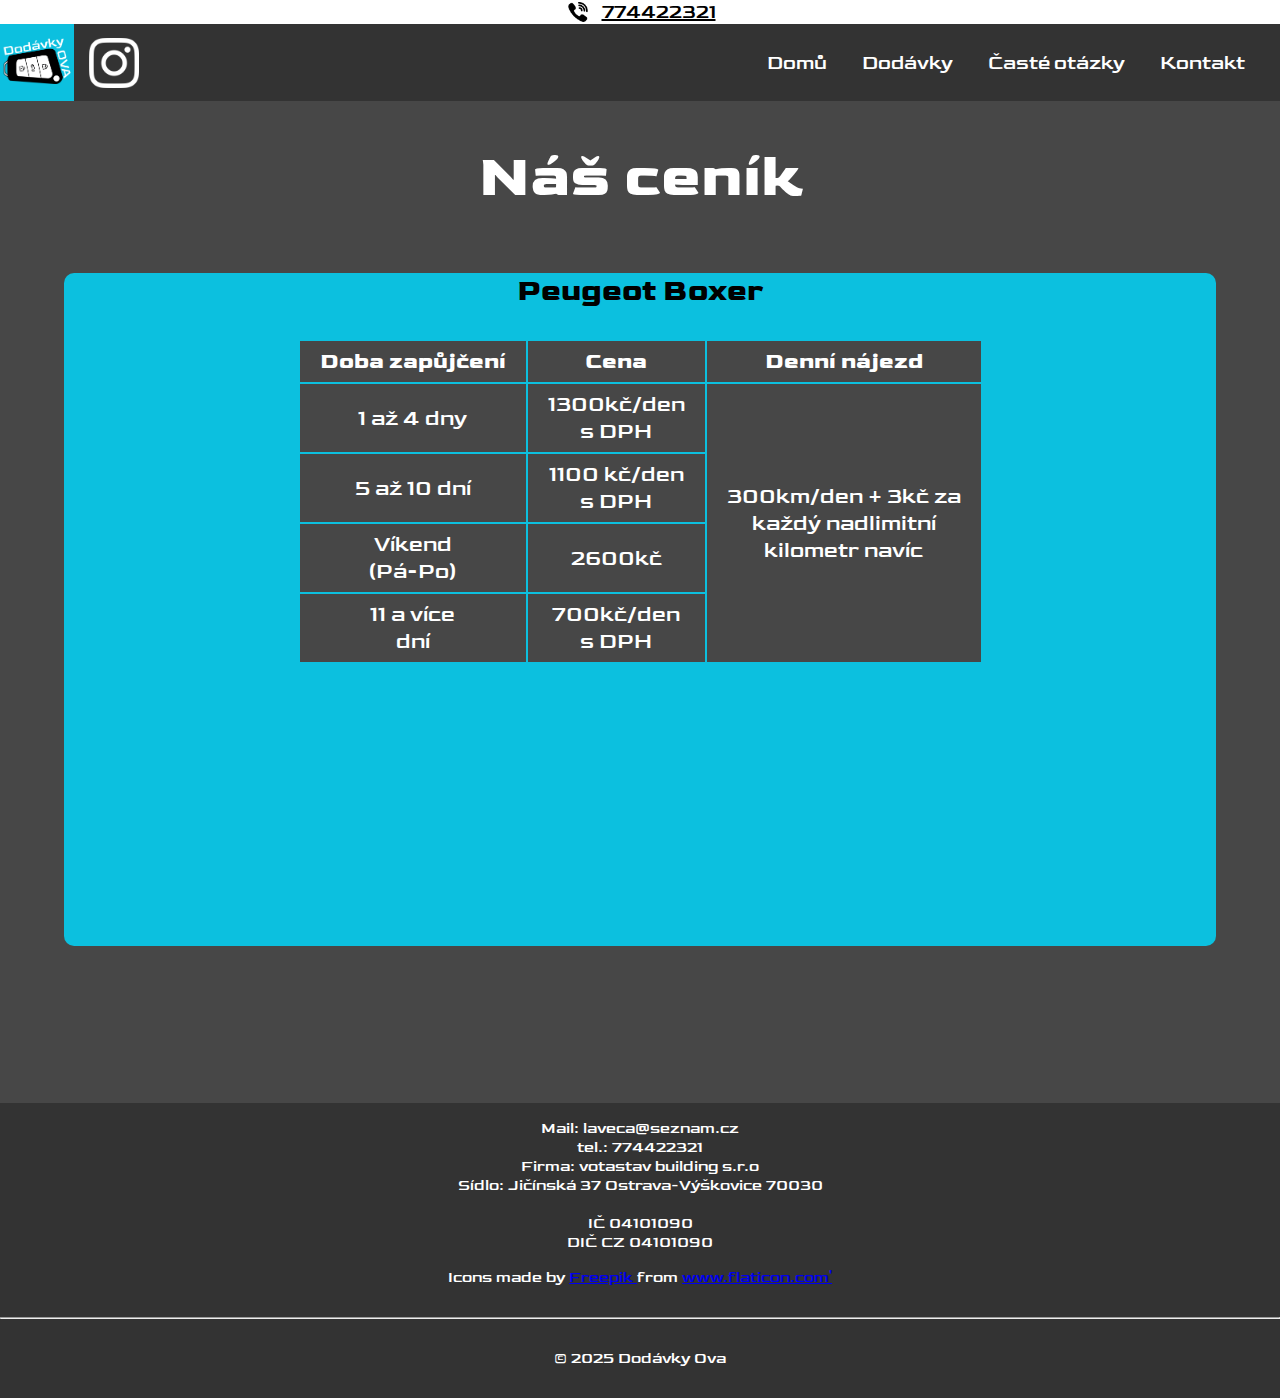
==== cenik.html @ 093b56b9 "instagram added" ====
<html lang="cz">
<head>
    <meta charset="UTF-8">
    <meta name="viewport" content="width=device-width, initial-scale=1.0">
    <link rel="stylesheet" href="styles.css">
    <title>Ceník pronájmu dodávek | Ostrava-Poruba</title>
    <meta name="description" content="Pronájem dodávek v Ostravě-Porubě od 600 Kč/den. Podívejte se na náš aktuální ceník. Žádné skryté poplatky, férové ceny.">    
    <meta name="keywords" content="Ostrava, Poruba, Dodávky, půjčovna, levně">
    <meta property="og:title" content="Půjčovna dodávek Ostrava-Poruba | Pronájem dodávek|od 600Kč/den">
    <meta property="og:description" content="Půjčovna dodávek v Ostravě-Porubě | již od 600Kč/den">
    <meta property="og:image" content="images/logonove2">
    <meta property="og:url" content="https://dodavky-ova.cz">
    <link rel="preconnect" href="https://fonts.googleapis.com">
<link rel="preconnect" href="https://fonts.gstatic.com" crossorigin>
<link href="https://fonts.googleapis.com/css2?family=Goldman:wght@400;700&display=swap" rel="stylesheet">
<link rel="icon" type="image/png" href="images/favicon/favicon-96x96.png" sizes="96x96" />
<link rel="icon" type="image/svg+xml" href="images/favicon/favicon.svg" />
<link rel="shortcut icon" href="images/favicon/favicon.ico" />
<link rel="apple-touch-icon" sizes="180x180" href="images/favicon/apple-touch-icon.png" />
<link rel="manifest" href="/site.webmanifest" />
<script src="js/script.js"></script>

<!-- Google tag (gtag.js) -->
<script async src="https://www.googletagmanager.com/gtag/js?id=G-EVC6H49KZP"></script>
<script>
  window.dataLayer = window.dataLayer || [];
  function gtag(){dataLayer.push(arguments);}
  gtag('js', new Date());

  gtag('config', 'G-EVC6H49KZP');
</script>
<!-- Google Tag Manager -->
<script>(function(w,d,s,l,i){w[l]=w[l]||[];w[l].push({'gtm.start':
  new Date().getTime(),event:'gtm.js'});var f=d.getElementsByTagName(s)[0],
  j=d.createElement(s),dl=l!='dataLayer'?'&l='+l:'';j.async=true;j.src=
  'https://www.googletagmanager.com/gtm.js?id='+i+dl;f.parentNode.insertBefore(j,f);
  })(window,document,'script','dataLayer','GTM-NV87DPQT');</script>
  <!-- End Google Tag Manager -->
</head>

<!---->

<body>
  <!-- Google Tag Manager (noscript) -->
<noscript><iframe src="https://www.googletagmanager.com/ns.html?id=GTM-NV87DPQT"
  height="0" width="0" style="display:none;visibility:hidden"></iframe></noscript>
  <!-- End Google Tag Manager (noscript) -->
  <nav class="phonebar">
    <div>
      <a href=""><img src="images/phone.png" alt=""></a>
      <a href="tel:774422321" style="padding-top: -3px;">774422321</a>
    </div>
  </nav>

    <nav class="navbar">
      <div class="logo-container">
        <a href="index.html"><img id="navbarlogo" src="images/logonove2.png"></a>
        <a href="https://www.instagram.com/dodavky_ova?igsh=MTd2emI0NW1hb2FsaQ=="><img src="images/instagram.png" alt=""></a>
      </div>
        <ul class="nav-links">
          <li><a href="index.html">Domů</a></li>
          <li><a href="dodavky.html">Dodávky</a></li>
          <li><a href="otazky.html">Časté otázky</a></li>
          <li><a href="kontakt.html">Kontakt</a></li>
        </ul>
        <div class="hamburger" onclick="toggleNavbar()">
          <span></span>
          <span></span>
          <span></span>
        </div>
      </nav>
 



    <h1 style="text-align: center;">Náš ceník</h1>

    
    <div class="mycontainer" style="grid-template-columns: 100%; display: grid;">
        <div style="background-color: #0cc0df;">
            <h3 style="color: black">Peugeot Boxer</h3>
            
            <div>
                <table>
                    <tr>
                      <th>Doba zapůjčení</th>
                      <th>Cena</th>
                      <th>Denní nájezd</th>
                    </tr>
                    <tr>
                        <td>1 až 4 dny</td>
                        <td>1300kč/den<br> s DPH</td>
                        <td rowspan="4">300km/den + 3kč za <br>každý nadlimitní<br> kilometr navíc</td>
                    </tr>
                    <tr>
                        <td>5 až 10 dní</td>
                        <td>1100 kč/den<br> s DPH</td>
                    </tr>
                    <tr>
                        <td>Víkend<br> (Pá-Po)</td>
                        <td>2600kč</td>
                    </tr>
                    <tr>
                        <td>11 a více<br> dní</td>
                        <td>700kč/den<br>s DPH</td>
                    </tr>
                </table>
            </div>
            <p style="padding-bottom: 200px;"></p>
            
        </div>
    </div>

    <p style="padding-top: 400px;"></p>

    <footer>
      <p>
        Mail: laveca@seznam.cz <br>
        tel.: 774422321 <br>
        Firma: votastav building s.r.o <br>
        Sídlo: Jičínská 37 Ostrava-Výškovice 70030 <br><br>
        IČ 04101090 <br>
        DIČ  CZ 04101090
      </p>
      <div style="margin-bottom: 20px;"> Icons made by <a href="https://www.flaticon.com/authors/freepik" title="Freepik"> Freepik </a> from <a href="https://www.flaticon.com/" title="Flaticon">www.flaticon.com'</a></div>
      <hr>
      <p style="margin-top: 30px; margin-bottom: 30px;">&copy; 2025 Dodávky Ova</p>
    </footer>
</body>
</html>
---- styles.css ----
body {
    background-color: #474747;

    background-size: cover;
    margin: 0;
    padding: 0;
    font-family: "Goldman", sans-serif;
    font-weight: 500;
    font-style: normal;
    display: flex;
    flex-direction: column;
    min-height: 100vh;
    position: relative;
}


h1{
    font-size: 60px;
    color: white;
}

h2{
    font-size: 35;
    color: white; 
    margin-bottom: 0px;
    margin-top: 70px;
}

hr{
    margin-top: 30px;
}

#image {
    transition: opacity 0.5s ease-in-out;
}



.text1{
    font-family: 'Courier New', Courier, monospace;
    color: red;
}

.mycontainer {
    justify-content: space-between;
    font-size: 22px;
    margin:20px;
    margin-left: 12%;
    margin-right: 12%;
    border-radius: 10px;
    align-items: center;
    display: grid;
   

}

.mycontainer p{
    padding:20px;
    padding-bottom: 0px;
    margin-top: 0px;
    text-align: center;
}

#button1{
    text-align: left;
    font-weight: bold;
}


.mycontainer img{
    border-radius: 8px;
    width: auto; /* Nastavení šířky na 100% pro flexibilitu */
    max-width: 450px; /* Nebo pevně nastav velikost */
    max-height: 280px;
    margin: 10px;
    grid-column: 1;
    grid-row: 1;
    grid-column: 2;
    object-fit: cover;
    grid-template-columns: 1fr 300px;
    cursor: pointer;
}
.mycontainer h3{
    text-align: center;
    margin-top: 0px;
    color: white;
    font-size: 30px;
}

.mycontainer div p{
    align-items: left;
}


.mycontainer div{
    border-radius: 10px;
    text-align: center;

}

.mycontainernabidka{
    display: grid;
    grid-template-columns: 1fr 3fr;
    justify-content: space-between;
    gap: 30px;
    font-size: 22px;
    margin:20px;
    margin-left: 12%;
    margin-right: 12%;
    border-radius: 10px;
    


}


.mycontainernabidka img{
    grid-column: 1;
    border-radius: 8px;
    width: auto; /* Nastavení šířky na 100% pro flexibilitu */
    max-width: 450px; /* Nebo pevně nastav velikost */
    max-height: 280px;
    margin: 5px;
   
}

.mycontainernabidka p{
    grid-column: 2;
    padding-right: 10px;
}

.mycontainernabidka button{
    font-family: "Goldman", sans-serif;
    color: #ffffff;
    background-color: transparent;
    padding-top: 5px;
    padding-bottom: 5px;
    font-size: 25px;
    padding-left: 30px;
    padding-right: 30px;
    transition: 0.5s;
    outline: none;
    border: solid;
    border-color: black;
    border-width: 2px;
    border-radius: 15px;
    grid-template-columns: 1fr 300px;
    cursor: pointer;
}

.mycontainernabidka button:hover{
    background-color: #2aaecf;
}


.mycontainer table{
    margin-left: auto;
    margin-right: auto;
    margin-bottom: 40px;
    font-size: 22px;
    text-align: center;
}
.mycontainer button{
    font-family: "Goldman", sans-serif;
    color: #ffffff;
    background-color: transparent;
    padding-top: 5px;
    padding-bottom: 5px;

    padding-left: 30px;
    padding-right: 30px;
    font-size: 25px;
    transition: 0.5s;
    outline: none;
    border: solid;
    border-color: black;
    border-width: 2px;
    border-radius: 15px;
    grid-template-columns: 1fr 300px;
    cursor: pointer;
}

.mycontainer button:hover{
    background-color: #2aaecf;
}


.mylink{
    color: rgb(57, 70, 255);
}

.mylink:hover{
    color:white;
}


table ,th ,td {
    border: 2px solid #0cc0df;
    border-collapse: collapse;
    padding: 7px;
    padding-left: 20px;
    padding-right: 20px;
    color: white;
    

}


th, td{
    background-color: #474747;
}



footer {
    position: absolute;
    bottom: 0;
    left: 0;
    right: 0;
    margin-top: auto;
    width: 100%;
    background-color: #333;
    color: white;
    padding: 0px;
    text-align: center;

  }

  iframe{
    width: 80%;
    height: 500px;
    }

    .phonebar{
        justify-content: space-between;
        background-color: #ffffff;
        color: #fff;
        font-size: 20px;
        text-align: center;
    }

    .phonebar img{
        height: 20px;
        width: auto;   
        padding-left: 3px;
        padding-right: 10px;
        margin-bottom: -4px;
    }

    .phonebar a:link{
        color:#000000;
    }

  /* Navbar Styles */
  .navbar {
    display: flex;
    justify-content: space-between;
    align-items: center;
    background-color: #333;
    color: #fff;
    font-size: 20px;

  }
  
  #navbarlogo{
    height: 50px;
    width: auto;
    margin: 0px;
    padding-bottom: 17px;
    padding-right: 0px;
    padding-left: 2px;
    padding-top: 10px;
    background-color: #0cc0df;
    margin-right: 15px;
  }


  .navbar img{
    height: 50px;
    width: auto;
    display: flex;
  }

  .logo-container {
    display: flex;
    align-items: center;
}


  

  .nav-links {
    list-style: none;
    display: flex;
    justify-content: space-between;
    align-items: center;
  }
  
  .nav-links li {
    margin-right: 20px;
    padding-right: 15px;
  }
  
  .nav-links a {
    color: #fff;
    text-decoration: none;
  }

  .nav-links a:hover{
    color: #0cc0df;
  }
  
  .hamburger {
    display: none;
    cursor: pointer;
  }
  
  .hamburger span {
    display: block;
    width: 25px;
    height: 3px;
    background-color: #fff;
    margin-bottom: 5px;
  }

  .carousel {
    position: relative;
    width: 95%;
    max-width: 800px;
    margin: auto;
    overflow: hidden;
    border-radius: 10px;
    transition: width 0.3s ease-in-out, height 0.3s ease-in-out, transform 0.3s ease-in-out;
}

.carousel.fullscreen {
    width: 100%;
    max-width: 100%;
    height: 100vh; /* Maximální výška na viewport */
    position: fixed;
    top: 50%;
    left: 50%;
    transform: translate(-50%, -50%);
    z-index: 1000;
    background: rgba(0, 0, 0, 0.8);
    padding: 20px;
    border-radius: 10px;
    display: flex;
    align-items: center;
    justify-content: center;
}

.carousel-container {
    display: flex;
    width: 100%;
    overflow: hidden;
    position: relative;
    max-height: 100%;
}

.carousel-slide {
    display: flex;
    transition: transform 0.5s ease-in-out;
    width: 300%; /* Přizpůsobení pro tři obrázky */
}

.carousel-slide img {
    width: 100%;
    height: auto;
    max-height: 90vh; /* Obrázek nebude vyšší než viewport */
    flex: 1 0 100%;
    border-radius: 8px;
    object-fit: contain; /* Zachování poměru stran */
}

.carousel-btn {
    position: absolute;
    top: 50%;
    transform: translateY(-50%);
    background: rgba(0, 0, 0, 0.5);
    color: white;
    border: none;
    padding: 10px;
    cursor: pointer;
    font-size: 25px;
    z-index: 10;
    opacity: 1;
    transition: opacity 0.3s ease-in-out;
}

.prev {
    left: 10px;
    border-radius: 5px;
}

.next {
    right: 10px;
    border-radius: 5px;
}

.fullscreen-btn {
    position: absolute;
    bottom: 10px; /* Umístění pod obrázek */
    left: 50%;
    transform: translateX(-50%);
    background: rgba(0, 0, 0, 0.5);
    color: white;
    border: none;
    border-radius: 5px;
    padding: 10px 15px;
    cursor: pointer;
    font-size: 20px;
    z-index: 9999; /* Ujistí se, že je tlačítko vždy vidět */
    display: block;
}

.carousel.fullscreen .fullscreen-btn {
    bottom: 10%; /* Ještě výše ve fullscreen režimu */
}




  @media screen and (max-width: 1700px){
    .mycontainer{
        margin-left: 5%;
        margin-right: 5%;
    }

    .mycontainernabidka{
        margin-left: 5%;
        margin-right: 5%;
    }
  }


  @media screen and (max-width: 1000px){
    .mycontainer {

        flex-direction: column;
        justify-content: center;
        gap: 20px;
        font-size: 20px;
        margin-left: 0px;
        margin-right: 0px;
        padding: 0px;
    }

   
    .mycontainer img{
        border-radius: 8px;
        width: auto; /* Nastavení šířky na 100% pro flexibilitu */
        max-width: 300px; /* Nebo pevně nastav velikost */
        max-height: 280px;
        margin: 5px;
        grid-column: 1;
        grid-row: 1;
        margin: auto;
        margin-top: 10px;
   
    }

    .mycontainer table{
        margin-left: auto;
        margin-right: auto;
        margin-bottom: 40px;
        font-size: 22px;
        text-align: center;
    }

    .mycontainernabidka{
        display: grid;
        grid-template-columns: 1fr;
        grid-template-rows: 1fr;
        gap: 0px;
        font-size: 20px;
        margin: 0px;
        margin-bottom: 20px;
        padding: 0px;
        align-items: center;

    }
    
    .mycontainernabidka img{
        border-radius: 8px;
        width: auto; /* Nastavení šířky na 100% pro flexibilitu */
        max-width: 450px; /* Nebo pevně nastav velikost */
        max-height: 280px;
        margin: 5px;
        grid-column: 1;
        grid-row: 1;
        margin: auto;
        margin-top: 10px;

    }
    
    .mycontainernabidka p{
        grid-column: 1;
        grid-row: 2;
        padding-left: 10px;
        padding-right: 0px;
    }

    iframe{
        width: 80%;
        height: 300px;
    }
   
  }

  @media screen and (max-width: 700px){
    .nav-links {
        display: none;
        flex-direction: column;
        align-items: center;
        position: absolute;
        top: 4rem;
        left: 0;
        width: 100%;
        background-color: #333;
       
      }
    
      .nav-links li {
        margin-right: 0;
      }
    
      .nav-links a {
        padding: 10px;
        display: block;
      }
    
      .hamburger {
        display: block;
        padding-right: 20px;
        margin-bottom: -5px;
      }
    
      .show-nav-links {
        display: flex;
        margin-top: 26px;
        margin-left: -35px;
        padding-bottom: 10px;
      }
      .navbar img{
        height: 40px;
        width: auto;
      }

      #navbarlogo{
        height: 40px;
        width: auto;
        margin: 0px;
        padding-bottom: 17px;
        padding-left: 6px;
        padding-right: 2px;
        padding-top: 10px;
        margin-right: 15px;
    }
    .mycontainer table th, td{
        padding: 4px;
    }

  }

  

  @media screen and (max-width: 600px) {
    
    #indexphoneimg{
        width: 0px;
        height: auto;
        padding: 0px;
        margin-top: -15px;
    }

    iframe{
        width: 90%;
        height: 300px;
    }

    .sidebar {
      display: none;
    }

    h1{
        font-size: 35px;
    }

    h2{
        font-size: 25px;
    }

    .mycontainer table{
        font-size: 16px;
        
    }

    .mycntainer th, td{
        margin: 1px;
    }
   
    #button1{
        text-align: center;
        padding-left: 0px;
        padding-right: 0px;


    }
  
    .mycontainer {
        display: flex;
        flex-direction: column;
        justify-content: center;
        gap: 20px;
        font-size: 18px;
        margin-left: 0px;
        margin-right: 0px;
        margin-bottom: 20px;
        padding-left: 2,5%;
        padding-right: 2,5%;
        grid-template-columns: 1fr;
   
    }

    .mycontainer img{
        border-radius: 8px;
        width: 80%; /* Nastavení šířky na 100% pro flexibilitu */
        max-width: 450px; /* Nebo pevně nastav velikost */
        max-height: 280px;
        margin: 5px;
        grid-column: 1;
        grid-row: 1;
        margin-top: 10px;
        grid-column: 1;

    }


    .mycontainernabidka{
        font-size: 18px;
        text-align: center;
    }

    .mycontainer button{
        width: 95.5%;
        text-align: center;
        align-self: center;
        margin-left: 2.25%;
        margin-right: 2.25%;
        
    }


    .mycontainernabidka button{
        width: 100%;
        text-align: center;
        align-self: center;
    }

    .mycontainernabidka p{
        margin: 15px;
        padding-left: 0px;
    }

    .mycontainernabidka img{
        width: 80%;
        height: auto;
    }
  }


  @media screen and(max-width: 420px){
    iframe{
        width: 98%;
        height: 250px;
    }
    .mycontainernabidka img{
        height: auto;
        width: 70%;
        grid-column: 1;
        grid-row: 1;
    }

    .mycontainer table, th, td{
        padding: 0px;
        font-size: 12px;
        border-collapse: collapse;
    }
  }
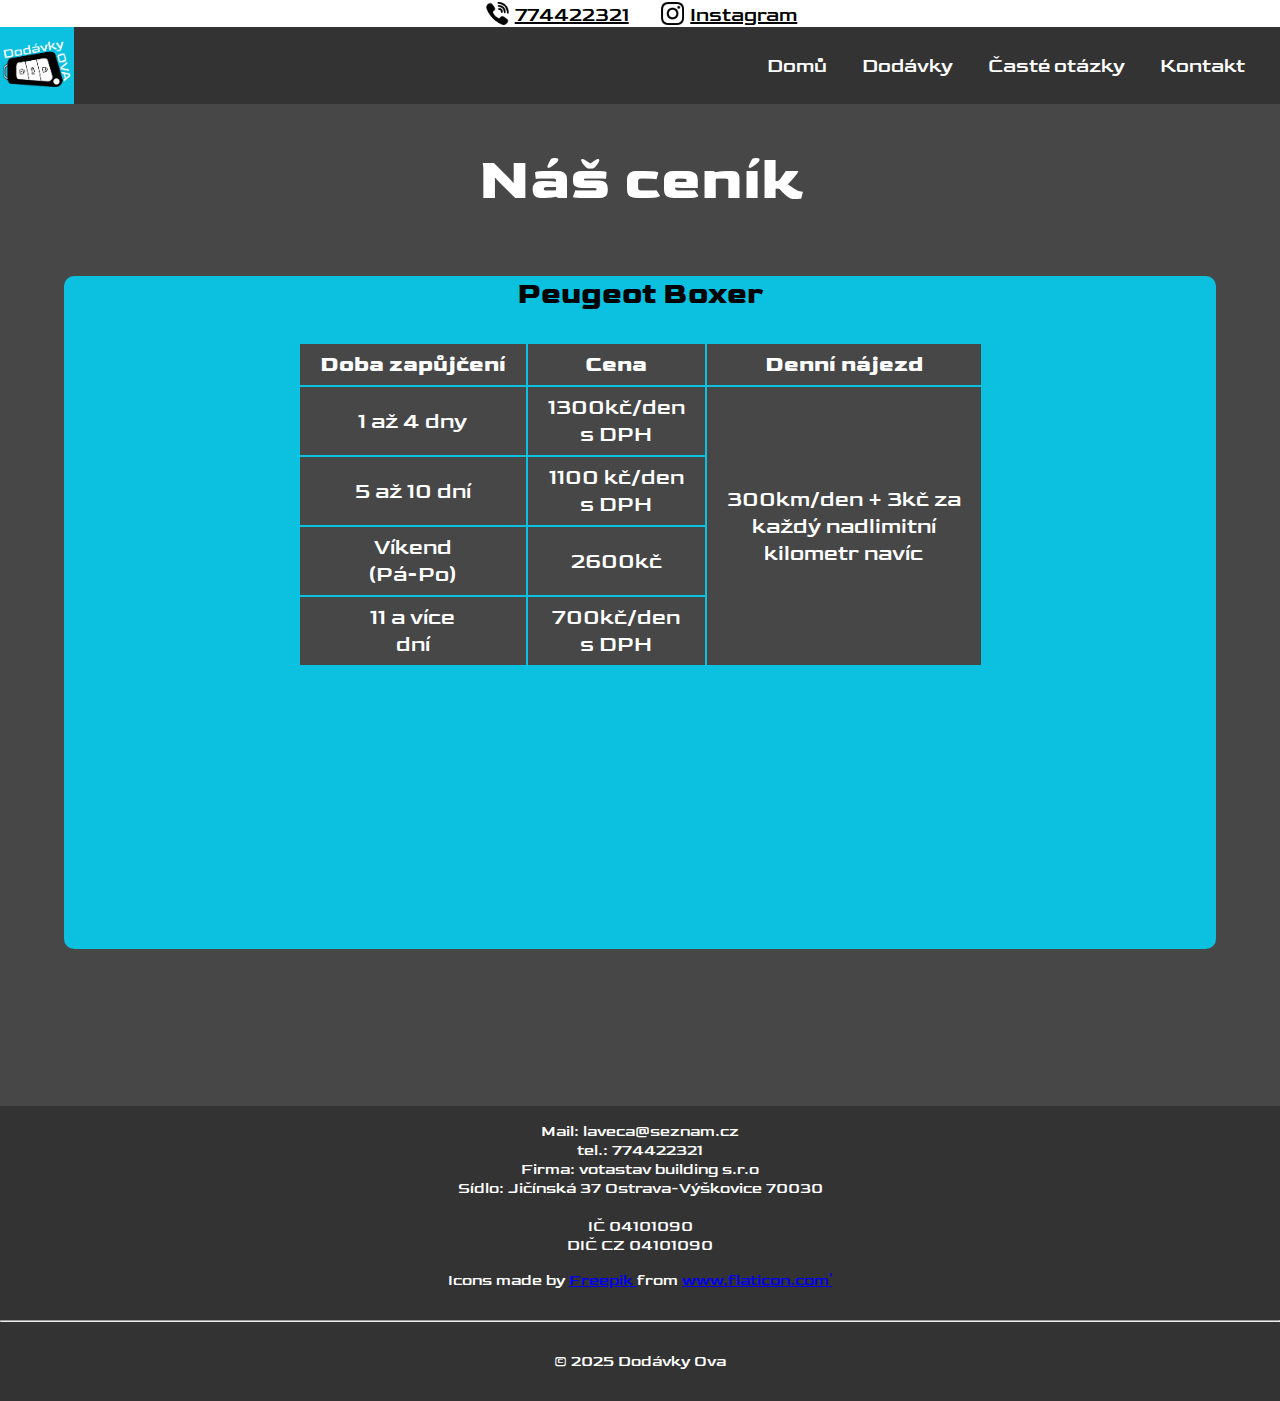
==== commit 58049bb8: "changed the place where instagram button is" ====
--- a/cenik.html
+++ b/cenik.html
@@ -47,15 +47,16 @@
   <!-- End Google Tag Manager (noscript) -->
   <nav class="phonebar">
     <div>
-      <a href=""><img src="images/phone.png" alt=""></a>
-      <a href="tel:774422321" style="padding-top: -3px;">774422321</a>
+      <a href="tel:774422321"><img src="images/phone.png" alt=""></a>
+      <a href="tel:774422321">774422321</a>
+      <a href="https://www.instagram.com/dodavky_ova?igsh=MTd2emI0NW1hb2FsaQ==" style="margin-left: 2%;" target="_blank"><img src="images/instagram_black.png" alt=""></a>
+      <a href="https://www.instagram.com/dodavky_ova?igsh=MTd2emI0NW1hb2FsaQ==" target="_blank">Instagram</a>
     </div>
   </nav>
 
     <nav class="navbar">
       <div class="logo-container">
         <a href="index.html"><img id="navbarlogo" src="images/logonove2.png"></a>
-        <a href="https://www.instagram.com/dodavky_ova?igsh=MTd2emI0NW1hb2FsaQ=="><img src="images/instagram.png" alt=""></a>
       </div>
         <ul class="nav-links">
           <li><a href="index.html">Domů</a></li>
--- a/styles.css
+++ b/styles.css
@@ -242,15 +242,23 @@
     }
 
     .phonebar img{
-        height: 20px;
+        height: 23px;
         width: auto;   
         padding-left: 3px;
-        padding-right: 10px;
+        padding-right: 2px;
         margin-bottom: -4px;
+        margin-top: 2px;
     }
 
     .phonebar a:link{
         color:#000000;
+    }
+
+    #phonebarsplit{
+        font-size: 25px; 
+        color: black;
+        margin-left: 1%;
+        margin-right: 1%
     }
 
   /* Navbar Styles */
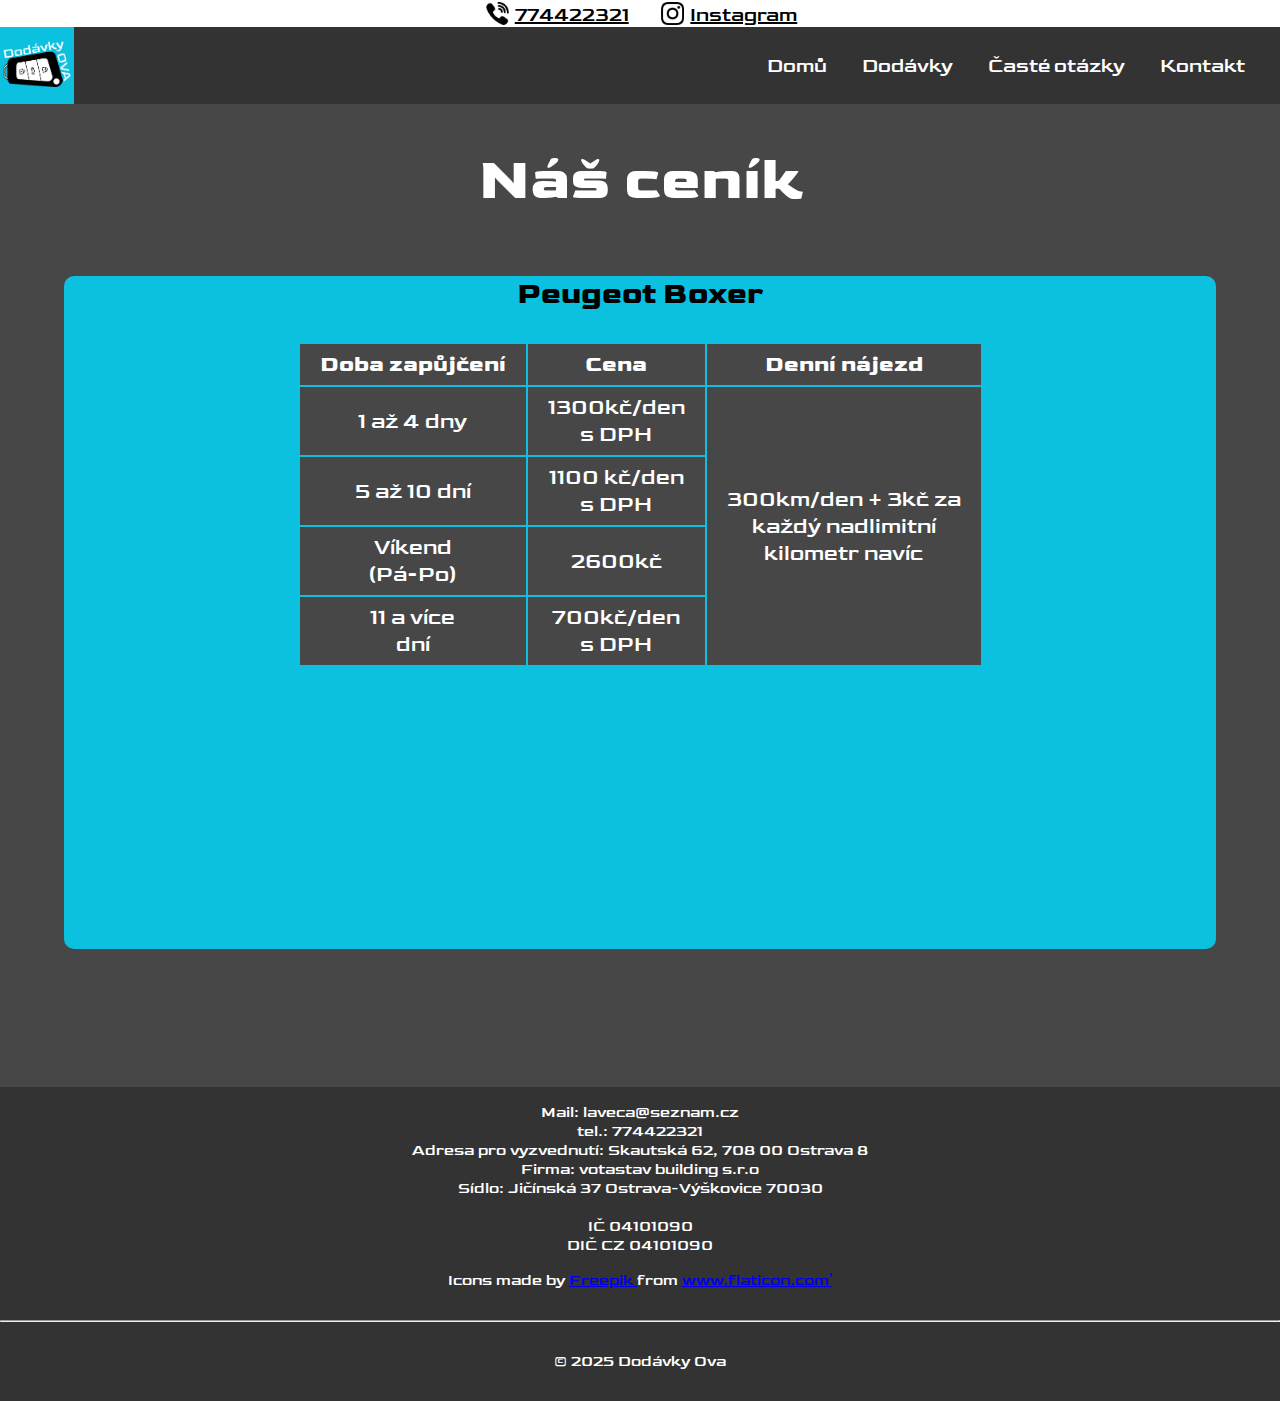
==== commit 8fbbe30f: "changes" ====
--- a/cenik.html
+++ b/cenik.html
@@ -21,14 +21,16 @@
 <script src="js/script.js"></script>
 
 <!-- Google tag (gtag.js) -->
-<script async src="https://www.googletagmanager.com/gtag/js?id=G-EVC6H49KZP"></script>
+<script async src="https://www.googletagmanager.com/gtag/js?id=AW-16927753820">
+</script>
 <script>
   window.dataLayer = window.dataLayer || [];
   function gtag(){dataLayer.push(arguments);}
   gtag('js', new Date());
 
-  gtag('config', 'G-EVC6H49KZP');
+  gtag('config', 'AW-16927753820');
 </script>
+
 <!-- Google Tag Manager -->
 <script>(function(w,d,s,l,i){w[l]=w[l]||[];w[l].push({'gtm.start':
   new Date().getTime(),event:'gtm.js'});var f=d.getElementsByTagName(s)[0],
@@ -118,6 +120,7 @@
       <p>
         Mail: laveca@seznam.cz <br>
         tel.: 774422321 <br>
+        Adresa pro vyzvednutí: Skautská 62, 708 00 Ostrava 8<br>
         Firma: votastav building s.r.o <br>
         Sídlo: Jičínská 37 Ostrava-Výškovice 70030 <br><br>
         IČ 04101090 <br>
--- a/styles.css
+++ b/styles.css
@@ -449,7 +449,7 @@
 
         flex-direction: column;
         justify-content: center;
-        gap: 20px;
+
         font-size: 20px;
         margin-left: 0px;
         margin-right: 0px;
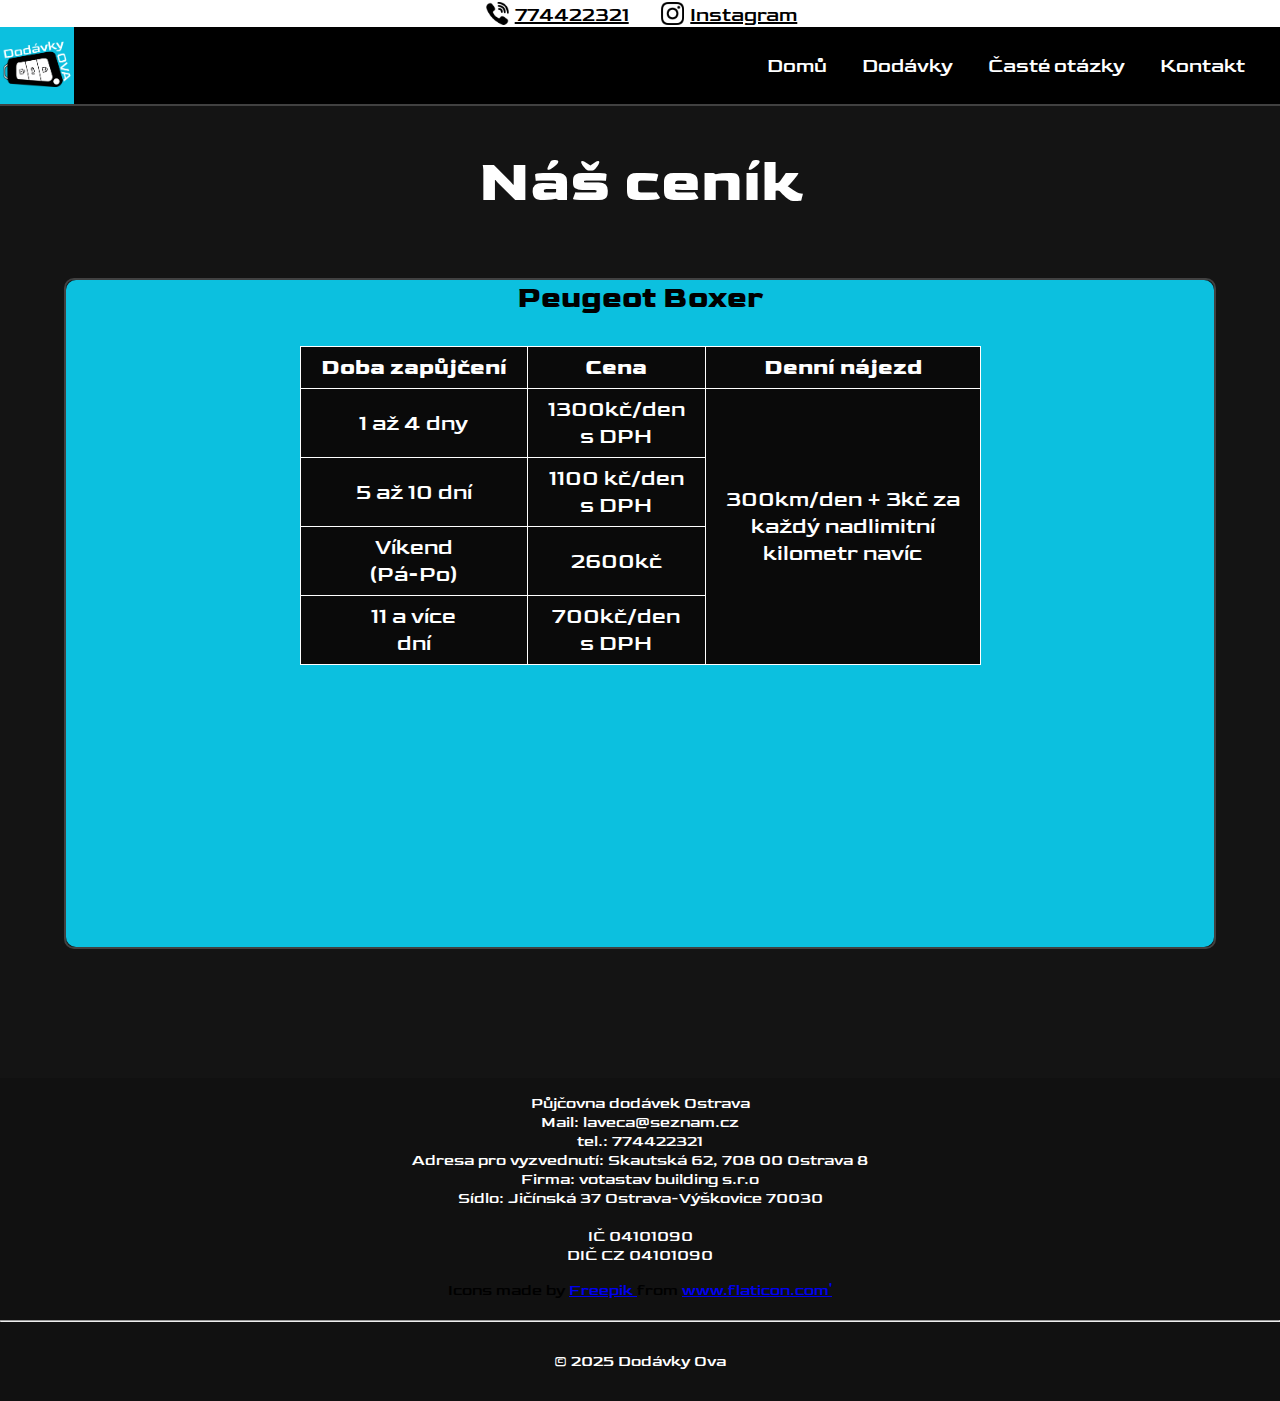
==== commit 4faac0d7: "changes" ====
--- a/cenik.html
+++ b/cenik.html
@@ -3,11 +3,11 @@
     <meta charset="UTF-8">
     <meta name="viewport" content="width=device-width, initial-scale=1.0">
     <link rel="stylesheet" href="styles.css">
-    <title>Ceník pronájmu dodávek | Ostrava-Poruba</title>
-    <meta name="description" content="Pronájem dodávek v Ostravě-Porubě od 600 Kč/den. Podívejte se na náš aktuální ceník. Žádné skryté poplatky, férové ceny.">    
-    <meta name="keywords" content="Ostrava, Poruba, Dodávky, půjčovna, levně">
-    <meta property="og:title" content="Půjčovna dodávek Ostrava-Poruba | Pronájem dodávek|od 600Kč/den">
-    <meta property="og:description" content="Půjčovna dodávek v Ostravě-Porubě | již od 600Kč/den">
+    <title>Půjčovna dodávek Ostrava | Pronájem od 600Kč/den</title> <!--zde je title stránky-->
+    <meta name="description" content="Zapůjčení dodávek pro celou Ostravu – výhodné cen od 600kč/den, rychlá domluva po telefonu. Provozovna v Porubě, rezervace ihned bez zbytečného papírování.">
+    <meta name="keywords" content="Ostrava, Poruba, Dodávky, půjčovna, levně, dodávka, ostrava, poruba, autopůjčovna, van, pujcovna, autopujcovna, nejlevnejsi, pronajem, dodavky ">
+    <meta property="og:title" content="Půjčovna dodávek Ostrava Poruba | Pronájem dodávek | od 600Kč/den">
+    <meta property="og:description" content="Půjčovna dodávek v Ostravě Porubě | již od 600Kč/den">
     <meta property="og:image" content="images/logonove2">
     <meta property="og:url" content="https://dodavky-ova.cz">
     <link rel="preconnect" href="https://fonts.googleapis.com">
@@ -118,6 +118,7 @@
 
     <footer>
       <p>
+        Půjčovna dodávek Ostrava<br>
         Mail: laveca@seznam.cz <br>
         tel.: 774422321 <br>
         Adresa pro vyzvednutí: Skautská 62, 708 00 Ostrava 8<br>
--- a/styles.css
+++ b/styles.css
@@ -1,7 +1,9 @@
-
+html {
+    scroll-behavior: smooth;
+  }
 
 body {
-    background-color: #474747;
+    background-color: #141414;
 
     background-size: cover;
     margin: 0;
@@ -28,15 +30,15 @@
     margin-top: 70px;
 }
 
-hr{
-    margin-top: 30px;
-}
+
 
 #image {
     transition: opacity 0.5s ease-in-out;
 }
 
-
+#links{
+    color: purple;
+}
 
 .text1{
     font-family: 'Courier New', Courier, monospace;
@@ -52,6 +54,10 @@
     border-radius: 10px;
     align-items: center;
     display: grid;
+    border-style: solid;
+    border-width: 2px;
+    border-color: #414141;
+    color: white;
    
 
 }
@@ -66,6 +72,17 @@
 #button1{
     text-align: left;
     font-weight: bold;
+    background-color: #0cc0df;
+    color: black;
+    border-style: solid;
+    border-width: 2px;
+    border-color: #414141;
+    border-radius: 8px;
+
+}
+
+#button1:hover{
+    background-color: #11a0c4;
 }
 
 
@@ -110,7 +127,10 @@
     margin-left: 12%;
     margin-right: 12%;
     border-radius: 10px;
-    
+    border-style: solid;
+    border-width: 2px;
+    border-color: #414141;
+    color: white;
 
 
 }
@@ -120,8 +140,8 @@
     grid-column: 1;
     border-radius: 8px;
     width: auto; /* Nastavení šířky na 100% pro flexibilitu */
-    max-width: 450px; /* Nebo pevně nastav velikost */
-    max-height: 280px;
+    max-width: 400px; /* Nebo pevně nastav velikost */
+    max-height: auto;
     margin: 5px;
    
 }
@@ -161,6 +181,8 @@
     margin-bottom: 40px;
     font-size: 22px;
     text-align: center;
+    
+    
 }
 .mycontainer button{
     font-family: "Goldman", sans-serif;
@@ -197,19 +219,21 @@
 
 
 table ,th ,td {
-    border: 2px solid #0cc0df;
+    border: 1px solid white;
     border-collapse: collapse;
     padding: 7px;
     padding-left: 20px;
     padding-right: 20px;
     color: white;
     
+    
+    
 
 }
 
 
 th, td{
-    background-color: #474747;
+    background-color: #0a0a0a;
 }
 
 
@@ -221,12 +245,18 @@
     right: 0;
     margin-top: auto;
     width: 100%;
-    background-color: #333;
-    color: white;
+    background-color: #111111;
     padding: 0px;
     text-align: center;
-
-  }
+    
+  }
+
+ footer p{
+    color: white;
+ }
+
+
+
 
   iframe{
     width: 80%;
@@ -266,9 +296,15 @@
     display: flex;
     justify-content: space-between;
     align-items: center;
-    background-color: #333;
+    background-color: #000000;
     color: #fff;
     font-size: 20px;
+    border-style: solid;
+    border-width: 0px 0px 2px 0px;
+    border-color: #414141;
+    color: white;
+
+
 
   }
   
@@ -335,7 +371,7 @@
 
   .carousel {
     position: relative;
-    width: 95%;
+    width: 99%;
     max-width: 800px;
     margin: auto;
     overflow: hidden;
@@ -444,6 +480,42 @@
   }
 
 
+  .accordion {
+    width: 100%;
+    max-width: 600px;
+    margin: 0 auto;
+  }
+
+  .accordion-item {
+    border-bottom: 1px solid #ccc;
+  }
+
+  .accordion-header {
+    background-color: #f1f1f1;
+    cursor: pointer;
+    padding: 15px;
+    font-weight: bold;
+    transition: background-color 0.3s;
+  }
+
+  .accordion-header:hover {
+    background-color: #e2e2e2;
+  }
+
+  .accordion-content {
+    max-height: 0;
+    overflow: hidden;
+    padding: 0 15px;
+    transition: max-height 0.3s ease, padding 0.3s ease;
+  }
+
+  .accordion-content.open {
+    padding: 15px;
+  }
+
+
+
+
   @media screen and (max-width: 1000px){
     .mycontainer {
 
@@ -527,7 +599,7 @@
         top: 4rem;
         left: 0;
         width: 100%;
-        background-color: #333;
+        background-color: #414141;
        
       }
     
@@ -548,9 +620,9 @@
     
       .show-nav-links {
         display: flex;
-        margin-top: 26px;
+        margin-top: 32px;
         margin-left: -35px;
-        padding-bottom: 10px;
+
       }
       .navbar img{
         height: 40px;
@@ -614,7 +686,7 @@
         text-align: center;
         padding-left: 0px;
         padding-right: 0px;
-
+        
 
     }
   
@@ -674,7 +746,7 @@
     }
 
     .mycontainernabidka img{
-        width: 80%;
+        width: 95%;
         height: auto;
     }
   }
